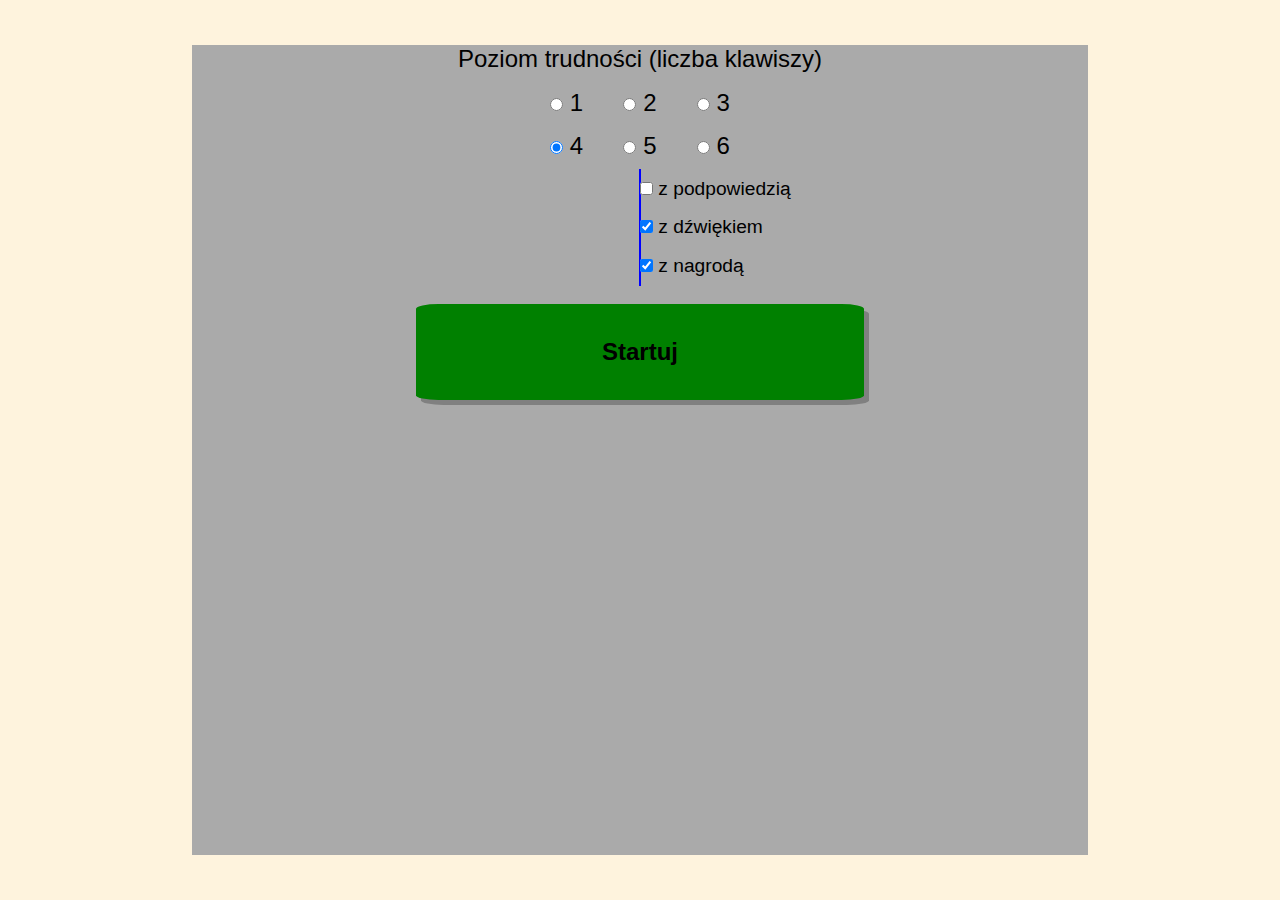
==== index.html @ ffe6c091 "male horyzontalne cd" ====
<!DOCTYPE html>
<html lang="pl">

<head>
    <meta charset="UTF-8">
    <meta name="viewport" content="width=device-width, initial-scale=1.0">
    <meta http-equiv="X-UA-Compatible" content="ie=edge">
    <title>ProfMarcin</title>
    <link rel="stylesheet" href="index.css">
</head>

<body>
    <main id="container">
        <section class="liczba-kl">
            <p>Poziom trudności (liczba klawiszy)</p>
            <div>
                <ul>
                    <li>
                        <input type="radio" name="klawisze" value="1"> 1
                    </li>
                    <li>
                        <input type="radio" name="klawisze" value="2"> 2
                    </li>
                    <li>
                        <input type="radio" name="klawisze" value="3"> 3
                    </li>
                    <br />
                    <li>
                        <input type="radio" name="klawisze" value="4" checked> 4
                    </li>
                    <li>
                        <input type="radio" name="klawisze" value="5"> 5
                    </li>
                    <li>
                        <input type="radio" name="klawisze" value="6"> 6
                    </li>
                </ul>
            </div>
        </section>

        <div class="opcje">
            <div>
                <p><input id="cbPodp" type="checkbox"> z podpowiedzią</p>
            </div>
            <div>
                <p><input id="cbSnd" type="checkbox" checked> z dźwiękiem</p>
            </div>
            <div>
                <p><input id="cbNagr" type="checkbox" checked> z nagrodą</p>
            </div>
        </div>

        <section class="start">
            <a href="plansza.html" onclick="przejmijParametry()">Startuj</a>
        </section>

    </main>
    <!-- 
    <script type="text/javascript">
        // <![CDATA[
        var _gaq = _gaq || [];
        _gaq.push(['_setAccount', 'UA-20680235-2']);
        _gaq.push(['_trackPageview']);
        (function () {
            var ga = document.createElement('script');
            ga.type = 'text/javascript';
            ga.async = true;
            ga.src = ('https:' == document.location.protocol ? 'https://ssl' : 'http://www') +
                '.google-analytics.com/ga.js';
            var s = document.getElementsByTagName('script')[0];
            s.parentNode.insertBefore(ga, s);
        })();
        // ]]>
    </script>
-->

    <script src="index.js"></script>
</body>

</html>
---- index.css ----
* {
    margin: 0;
    padding: 0;
    box-sizing: border-box;
}

:root {
    --szer-ski: 70vw;
    --wys-ski: 90vh;
}

html {
    font-family: Verdana, Arial, sans-serif;
}

body {
    background-color: #fef3dd;
}

#container {
    width: var(--szer-ski);
    height: var(--wys-ski);
    margin-top: calc(calc(100vh - var(--wys-ski))/2);
    margin-left: auto;
    margin-right: auto;
    background-color: #aaa;
}

.liczba-kl {
    display: block;
    text-align: center;
    /* padding: 20px 0; */
}

.liczba-kl p {
    font-size: 150%;
}

.liczba-kl ul {
    list-style-type: none;
    line-height: 250%;
    padding-top: 10px;
}

.liczba-kl ul li {
    display: inline-block;
    padding: 0 2%;
    font-size: 1.5em;
}

.liczba-kl div p {
    font-size: .7em;
    font-weight: 600;
    letter-spacing: 1px;
}

.opcje {
    width: 0%;
    white-space: nowrap;
    margin-left: auto;
    margin-right: auto;

    text-align: start;
    font-size: 120%;
    line-height: 200%;
    margin-bottom: 2vh;
    border: 1px solid blue;
}

.start a {
    display: block;
    width: 50%;
    margin-left: auto;
    margin-right: auto;
    text-decoration: none;
    text-align: center;
    color: black;
    font-weight: 700;
    font-size: 1.5em;
    line-height: 400%;
    background-color: green;
    border-radius: 5%;
    box-shadow: 5px 5px grey;
    transition: .2s;
}

@media (min-width: 1025px) {

    .start a:hover {
        background-color: yellowgreen;
    }

}


.start a:active {
    box-shadow: none;
}

@media (max-width: 1024px) {

    :root {
        --szer-ski: 90vw;
        --wys-ski: 70vh;
    }

    #container {
        margin-top: 20px;
    }

    .opcje {
        font-size: 110%;
    }

}




/* zeby na malych, horyzontalnych dalo sie zmiescic: */
@media (max-width:880px) and (orientation: landscape) {

    .opcje {
        width: auto;
        text-align: center;
    }

    .opcje div {
        display: inline-block;
    }

    .opcje div:nth-child(2) {
        margin-right: 20px;
        margin-left: 20px;
        background-color: yellow;
    }
}
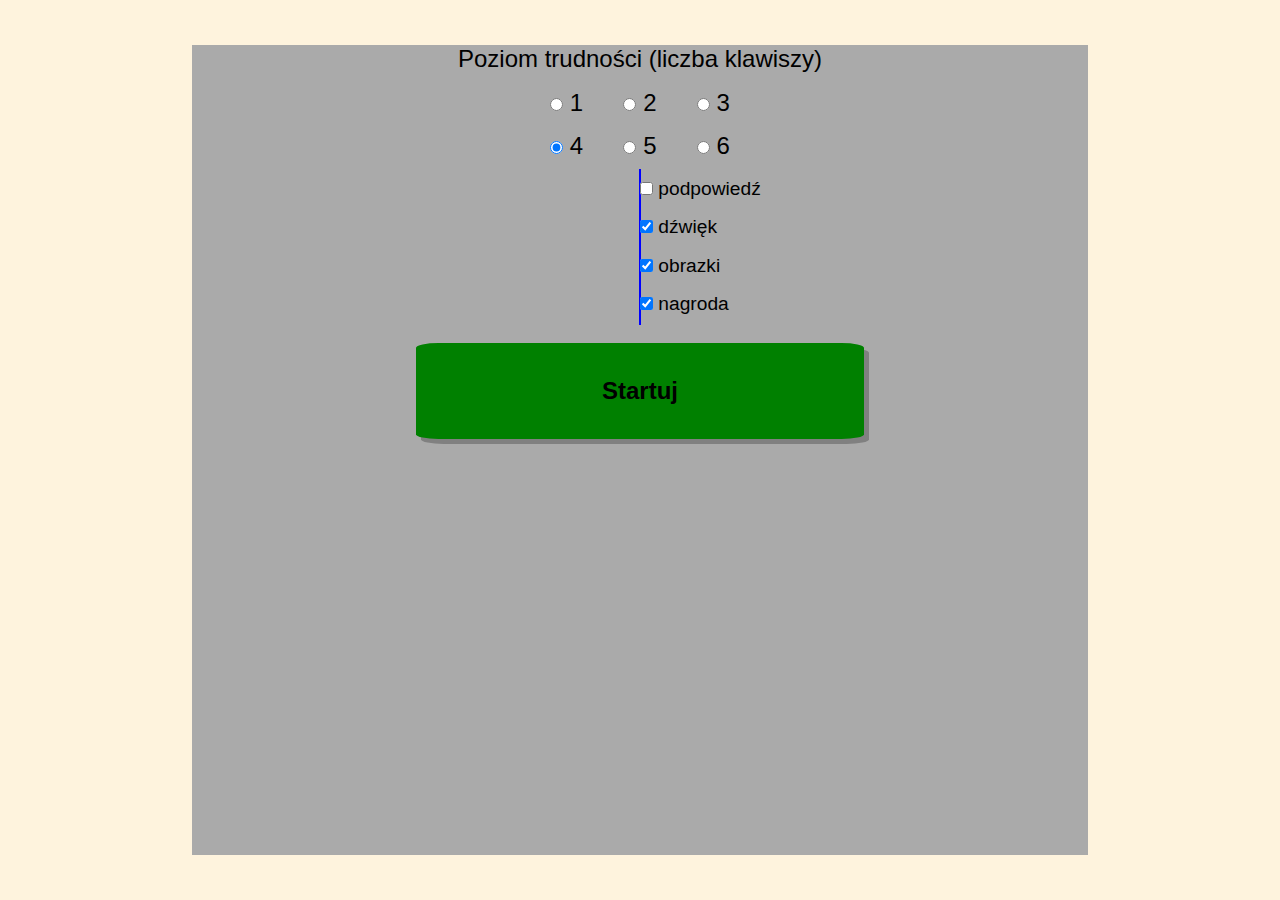
==== commit 521eabd6: "dodanie opcji >>obrazki<<" ====
--- a/index.html
+++ b/index.html
@@ -40,13 +40,16 @@
 
         <div class="opcje">
             <div>
-                <p><input id="cbPodp" type="checkbox"> z podpowiedzią</p>
+                <p><input id="cbPodp" type="checkbox"> podpowiedź</p>
             </div>
             <div>
-                <p><input id="cbSnd" type="checkbox" checked> z dźwiękiem</p>
+                <p><input id="cbSnd" type="checkbox" checked> dźwięk</p>
             </div>
             <div>
-                <p><input id="cbNagr" type="checkbox" checked> z nagrodą</p>
+                <p><input id="cbPct" type="checkbox" checked> obrazki</p>
+            </div>
+            <div>
+                <p><input id="cbNagr" type="checkbox" checked> nagroda</p>
             </div>
         </div>
 
--- a/index.css
+++ b/index.css
@@ -116,7 +116,6 @@
 
 
 
-
 /* zeby na malych, horyzontalnych dalo sie zmiescic: */
 @media (max-width:880px) and (orientation: landscape) {
 
@@ -134,4 +133,22 @@
         margin-left: 20px;
         background-color: yellow;
     }
+
+    .opcje div:nth-child(3) {
+        margin-right: 20px;
+    }
+
+
+    :root {
+        --wys-ski: 72vh;
+    }
+
+    .start a {
+        margin-top: 15px;
+        height: 55px;
+        line-height: 55px;
+        font-size: 1.1em;
+
+        box-shadow: 20px 20px maroon;
+    }
 }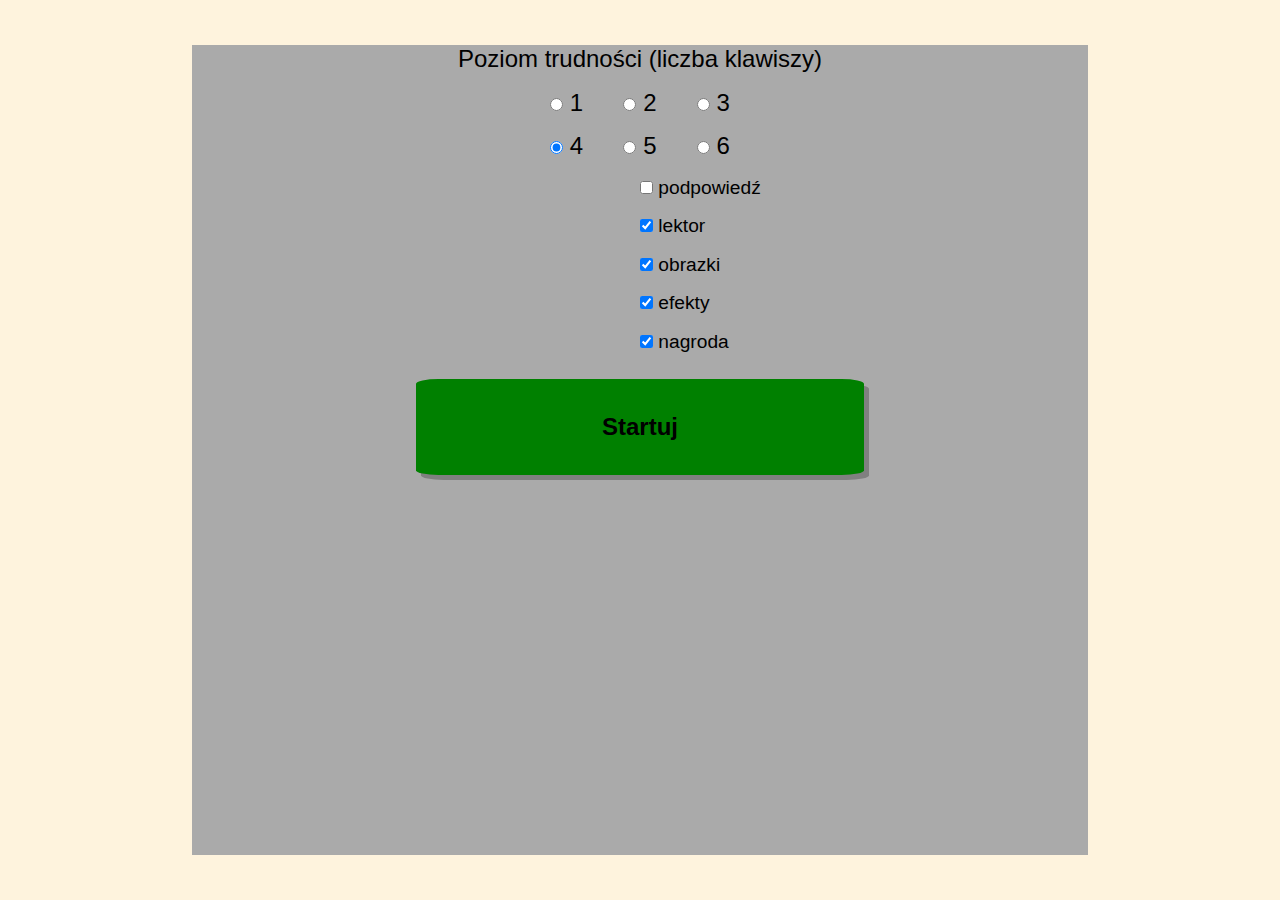
==== commit c3b5f743: "porzadki - nagroda vs efekty" ====
--- a/index.html
+++ b/index.html
@@ -43,13 +43,16 @@
                 <p><input id="cbPodp" type="checkbox"> podpowiedź</p>
             </div>
             <div>
-                <p><input id="cbSnd" type="checkbox" checked> dźwięk</p>
+                <p><input id="cbLekt" type="checkbox"  checked> lektor</p>
             </div>
             <div>
-                <p><input id="cbPct" type="checkbox" checked> obrazki</p>
+                <p><input id="cbPct" type="checkbox"  checked> obrazki</p>
             </div>
             <div>
-                <p><input id="cbNagr" type="checkbox" checked> nagroda</p>
+                <p><input id="cbEfekt" type="checkbox" checked> efekty</p>
+            </div>
+            <div>
+                <p><input id="cbNagr" type="checkbox"  checked> nagroda</p>
             </div>
         </div>
 
--- a/index.css
+++ b/index.css
@@ -64,7 +64,7 @@
     font-size: 120%;
     line-height: 200%;
     margin-bottom: 2vh;
-    border: 1px solid blue;
+    /* border: 1px solid blue; */
 }
 
 .start a {
@@ -104,8 +104,13 @@
         --wys-ski: 70vh;
     }
 
+    
     #container {
         margin-top: 20px;
+    }
+
+    :root {
+        --wys-ski: 95vh;
     }
 
     .opcje {
@@ -131,7 +136,7 @@
     .opcje div:nth-child(2) {
         margin-right: 20px;
         margin-left: 20px;
-        background-color: yellow;
+        /* background-color: yellow; */
     }
 
     .opcje div:nth-child(3) {
@@ -140,15 +145,15 @@
 
 
     :root {
-        --wys-ski: 72vh;
+         --szer-ski: 100vw;
     }
 
     .start a {
-        margin-top: 15px;
+        margin-top: 45px;
         height: 55px;
         line-height: 55px;
         font-size: 1.1em;
 
-        box-shadow: 20px 20px maroon;
+        /* box-shadow: 20px 20px maroon; */
     }
 }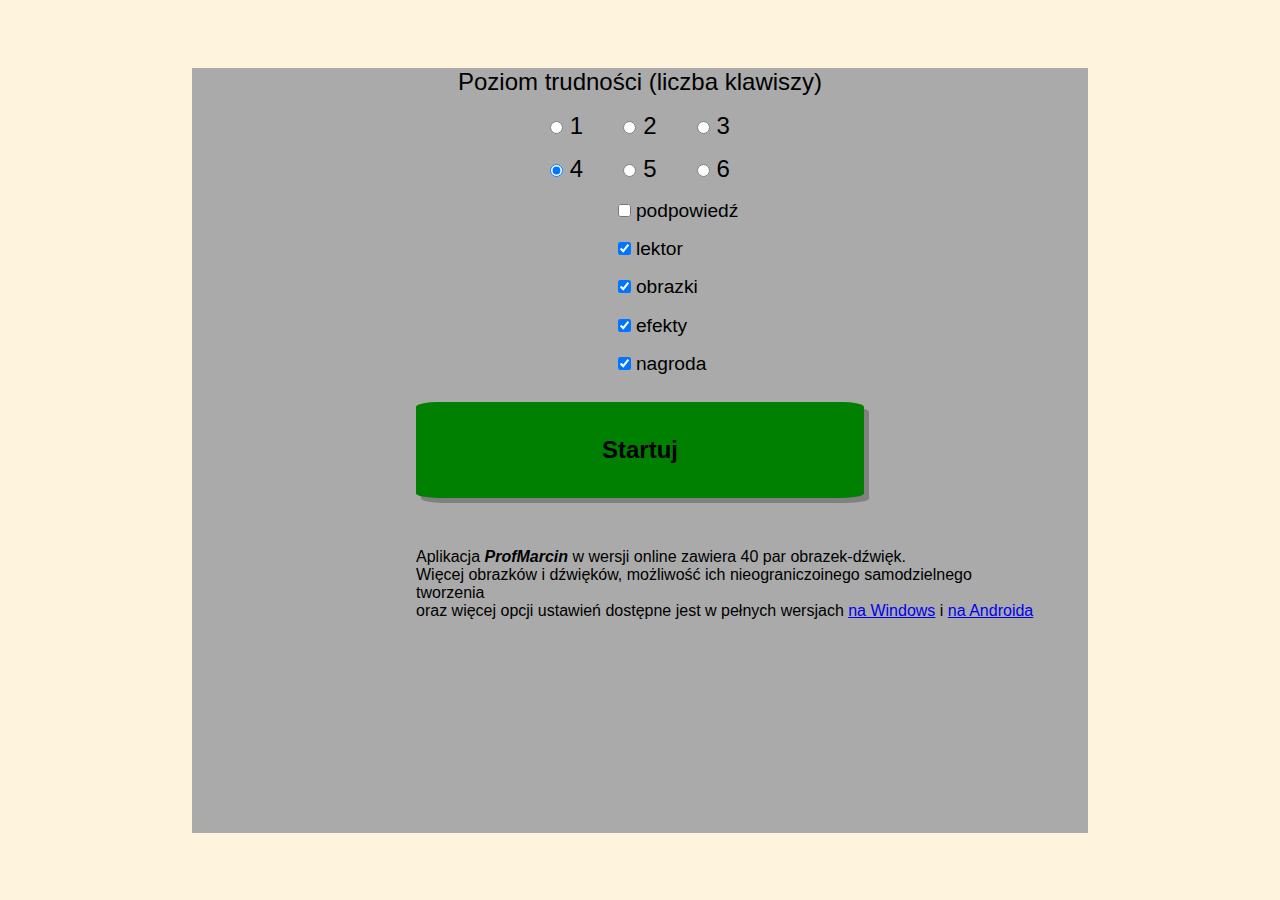
==== commit 2d51847d: "1-szy raz na www" ====
--- a/index.html
+++ b/index.html
@@ -60,6 +60,12 @@
             <a href="plansza.html" onclick="przejmijParametry()">Startuj</a>
         </section>
 
+        <div id="infoapki">
+            <p>Aplikacja <strong><em>ProfMarcin</em></strong> w wersji online zawiera 40 par obrazek-dźwięk.</p>
+            <p>Więcej obrazków i dźwięków, możliwość ich nieograniczoinego samodzielnego tworzenia</p>
+            <p>oraz więcej opcji ustawień dostępne jest w pełnych wersjach <a href="https://autyzmsoft.pl/nauka-czytania">na Windows</a> i <a href="https://autyzmsoft.pl/metoda-domana-aplikacja">na Androida</a></p>
+        </div>
+
     </main>
     <!-- 
     <script type="text/javascript">
--- a/index.css
+++ b/index.css
@@ -6,7 +6,7 @@
 
 :root {
     --szer-ski: 70vw;
-    --wys-ski: 90vh;
+    --wys-ski: 85vh;
 }
 
 html {
@@ -55,7 +55,8 @@
 }
 
 .opcje {
-    width: 0%;
+    /* width: 0%; */
+    width: 5%;
     white-space: nowrap;
     margin-left: auto;
     margin-right: auto;
@@ -84,6 +85,11 @@
     transition: .2s;
 }
 
+div#infoapki {
+    width: 70%;
+    margin: 50px 25%;
+}
+
 @media (min-width: 1025px) {
 
     .start a:hover {
@@ -101,7 +107,7 @@
 
     :root {
         --szer-ski: 90vw;
-        --wys-ski: 70vh;
+        --wys-ski: 85vh;
     }
 
     
@@ -109,12 +115,12 @@
         margin-top: 20px;
     }
 
-    :root {
-        --wys-ski: 95vh;
+    .opcje {
+        font-size: 110%;
     }
 
-    .opcje {
-        font-size: 110%;
+    div#infoapki {
+        display:none;
     }
 
 }
@@ -149,7 +155,7 @@
     }
 
     .start a {
-        margin-top: 45px;
+        margin-top: 35px;
         height: 55px;
         line-height: 55px;
         font-size: 1.1em;
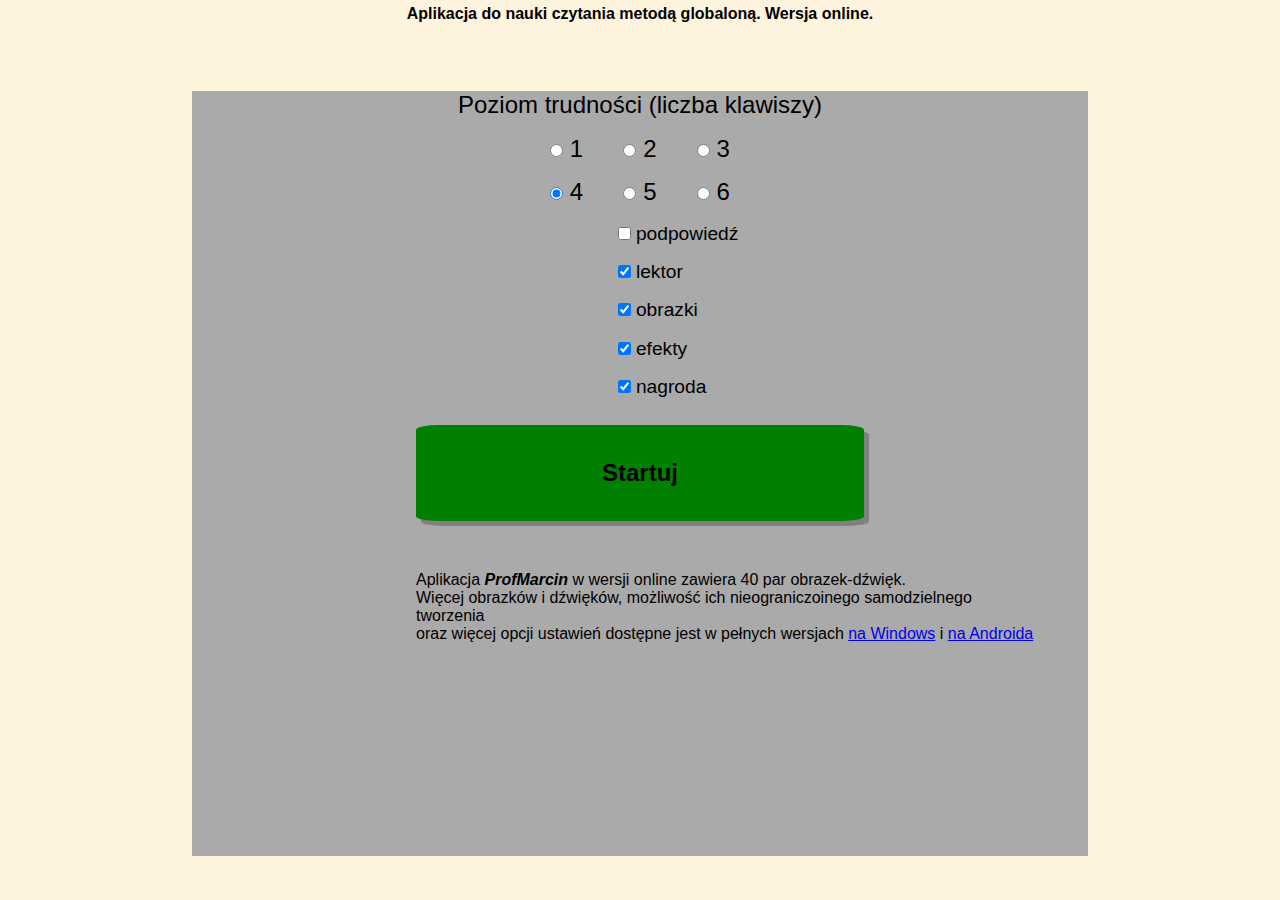
==== commit 183d081f: "dodanie zajawki na index.html" ====
--- a/index.html
+++ b/index.html
@@ -3,13 +3,20 @@
 
 <head>
     <meta charset="UTF-8">
+    <meta name="author" content="tata Marcina, autyzmsoft" />
+    <meta name="keywords" content="Autyzm, program do nauki czytania, ćwiczenia edukacyjne dla dzieci autystycznych" />
+    <meta name="description" content="Aplikacja do nauki czytania globalnego inspirowana metodą Domana" />
     <meta name="viewport" content="width=device-width, initial-scale=1.0">
     <meta http-equiv="X-UA-Compatible" content="ie=edge">
     <title>ProfMarcin</title>
     <link rel="stylesheet" href="index.css">
+     <!-- dodanie font awesome:-->
+     <link rel="stylesheet" href="https://use.fontawesome.com/releases/v5.1.1/css/all.css"
+     integrity="sha384-O8whS3fhG2OnA5Kas0Y9l3cfpmYjapjI0E4theH4iuMD+pLhbf6JI0jIMfYcK3yZ" crossorigin="anonymous">
 </head>
 
 <body>
+    <p class="zajawka">Aplikacja do nauki czytania metodą globaloną. Wersja online.</p>
     <main id="container">
         <section class="liczba-kl">
             <p>Poziom trudności (liczba klawiszy)</p>
@@ -43,16 +50,16 @@
                 <p><input id="cbPodp" type="checkbox"> podpowiedź</p>
             </div>
             <div>
-                <p><input id="cbLekt" type="checkbox"  checked> lektor</p>
+                <p><input id="cbLekt" type="checkbox" checked> lektor</p>
             </div>
             <div>
-                <p><input id="cbPct" type="checkbox"  checked> obrazki</p>
+                <p><input id="cbPct" type="checkbox" checked> obrazki</p>
             </div>
             <div>
                 <p><input id="cbEfekt" type="checkbox" checked> efekty</p>
             </div>
             <div>
-                <p><input id="cbNagr" type="checkbox"  checked> nagroda</p>
+                <p><input id="cbNagr" type="checkbox" checked> nagroda</p>
             </div>
         </div>
 
@@ -63,11 +70,18 @@
         <div id="infoapki">
             <p>Aplikacja <strong><em>ProfMarcin</em></strong> w wersji online zawiera 40 par obrazek-dźwięk.</p>
             <p>Więcej obrazków i dźwięków, możliwość ich nieograniczoinego samodzielnego tworzenia</p>
-            <p>oraz więcej opcji ustawień dostępne jest w pełnych wersjach <a href="https://autyzmsoft.pl/nauka-czytania">na Windows</a> i <a href="https://autyzmsoft.pl/metoda-domana-aplikacja">na Androida</a></p>
+            <p>oraz więcej opcji ustawień dostępne jest w pełnych wersjach <a
+                    href="https://autyzmsoft.pl/nauka-czytania">na Windows</a> i <a
+                    href="https://autyzmsoft.pl/metoda-domana-aplikacja">na Androida</a></p>
         </div>
+        
+        
+    </main>
+    
+    <div id="homepage">
+        <a href="https://autyzmsoft.pl" title="strona główna" aria-current="page"><i class="fas fa-home"></i></a>
+    </div>
 
-    </main>
-    <!-- 
     <script type="text/javascript">
         // <![CDATA[
         var _gaq = _gaq || [];
@@ -84,7 +98,7 @@
         })();
         // ]]>
     </script>
--->
+
 
     <script src="index.js"></script>
 </body>
--- a/index.css
+++ b/index.css
@@ -15,6 +15,12 @@
 
 body {
     background-color: #fef3dd;
+}
+
+.zajawka {
+    margin-top:5px;
+    text-align: center;
+    font-weight: bold;
 }
 
 #container {
@@ -90,6 +96,17 @@
     margin: 50px 25%;
 }
 
+div#homepage {
+    position: absolute;
+    font-size: 2.5em;
+    left: 7px;
+    bottom: 10px;
+}
+
+div#homepage a {
+    color: gray;
+}
+
 @media (min-width: 1025px) {
 
     .start a:hover {
@@ -110,6 +127,9 @@
         --wys-ski: 85vh;
     }
 
+    .zajawka {
+        display:none;
+    }
     
     #container {
         margin-top: 20px;
